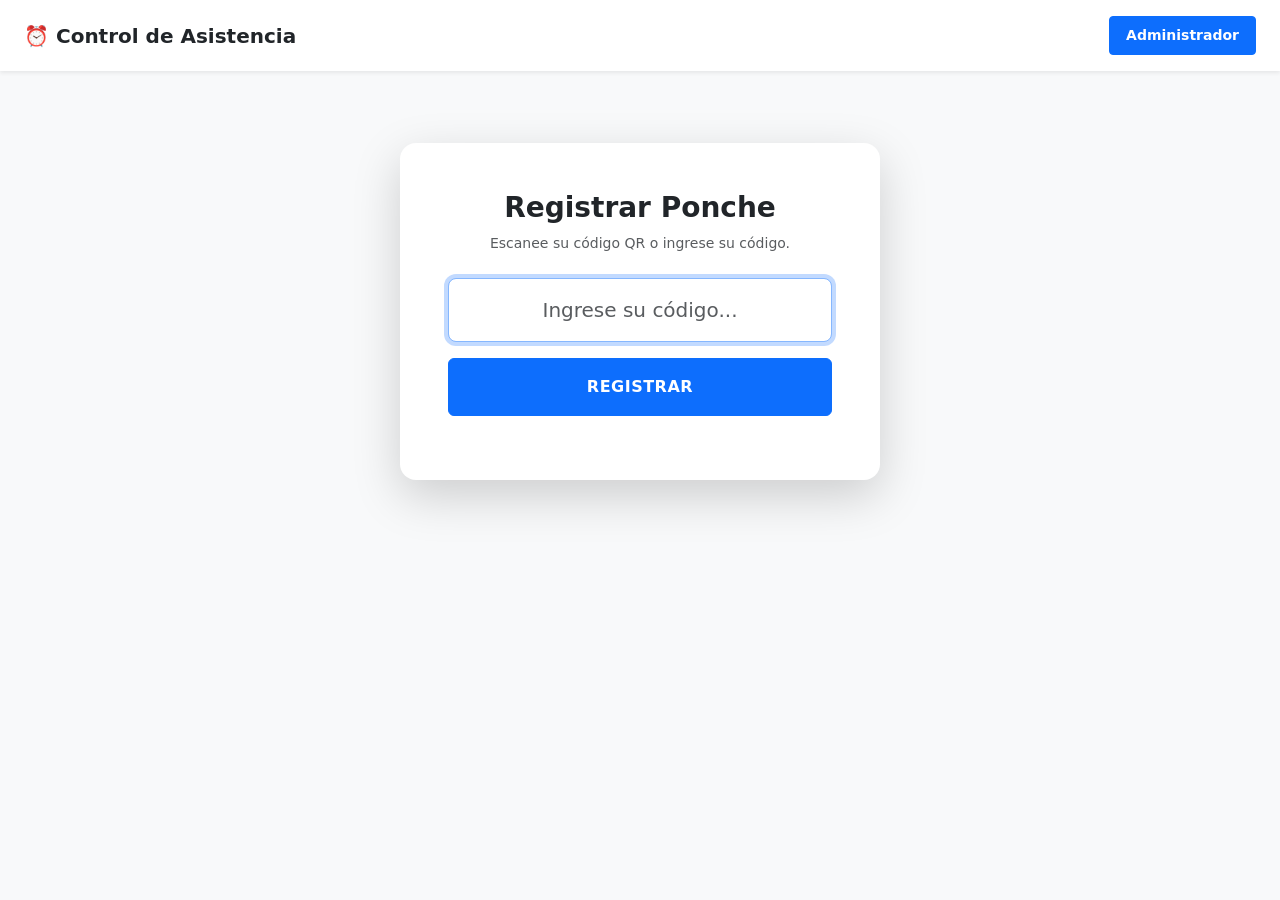
==== Ponche2.0/templates/index.html @ 7abe43f8 "Add files via upload" ====
<!DOCTYPE html>
<html lang="es">
<head>
    <meta charset="UTF-8">
    <meta name="viewport" content="width=device-width, initial-scale=1.0">
    <title>Control de Asistencia - Ponche</title>
    <link href="https://cdn.jsdelivr.net/npm/bootstrap@5.3.0/dist/css/bootstrap.min.css" rel="stylesheet">
</head>
<body class="bg-light d-flex flex-column vh-100">

    <!-- Barra Superior -->
    <nav class="navbar shadow-sm bg-white py-3">
        <div class="container-fluid px-4 d-flex justify-content-between align-items-center">
            <span class="navbar-brand mb-0 h1 fw-bold text-dark">⏰ Control de Asistencia</span>
            <button class="btn btn-primary btn-sm px-3 py-2 fw-semibold" data-bs-toggle="modal" data-bs-target="#modalAdminLogin">
                Administrador
            </button>
        </div>
    </nav>

    <!-- Contenido Principal del Ponchador (Movido un poco más hacia arriba con pt-4 pb-5) -->
    <div class="container d-flex flex-column align-items-center justify-content-start flex-grow-1 pt-5">
        <div class="card shadow-lg border-0 p-5 text-center mx-auto mt-4" style="width: 100%; max-width: 480px; border-radius: 1rem;">
            <h3 class="fw-bold mb-2">Registrar Ponche</h3>
            <p class="text-muted small mb-4">Escanee su código QR o ingrese su código.</p>

            <form id="formPonche">
                <div class="mb-3">
                    <input type="text" class="form-control form-control-lg text-center py-3" id="codigo" placeholder="Ingrese su código..." autocomplete="off" required autofocus style="font-size: 1.25rem;">
                </div>
                <button type="submit" class="btn btn-primary w-100 py-3 fw-bold text-uppercase" style="letter-spacing: 0.5px;">Registrar</button>
            </form>

            <div id="resultadoPonche" class="mt-3"></div>
        </div>
    </div>

    <!-- MODAL DE LOGIN ADMIN -->
    <div class="modal fade" id="modalAdminLogin" tabindex="-1" aria-hidden="true">
        <div class="modal-dialog modal-dialog-centered">
            <div class="modal-content border-0 shadow-lg">
                <div class="modal-header bg-white border-bottom-0 pb-0">
                    <h5 class="modal-title fw-bold">🔐 Acceso de Administrador</h5>
                    <button type="button" class="btn-close" data-bs-dismiss="modal" aria-label="Close"></button>
                </div>
                <div class="modal-body p-4">
                    <form id="formLoginAdmin">
                        <div class="mb-3">
                            <label for="adminPass" class="form-label small fw-bold text-muted">Contraseña</label>
                            <input type="password" class="form-control py-2" id="adminPass" placeholder="Ingrese la contraseña" required>
                        </div>
                        <div class="d-grid mt-4">
                            <button type="submit" class="btn btn-primary py-2 fw-bold">Entrar al Panel</button>
                        </div>
                    </form>
                    <div id="alertaLogin" class="mt-3 text-center small"></div>
                </div>
            </div>
        </div>
    </div>

    <!-- Bootstrap JS -->
    <script src="https://cdn.jsdelivr.net/npm/bootstrap@5.3.0/dist/js/bootstrap.bundle.min.js"></script>

    <!-- Script del Ponche y Login Admin -->
    <script>
        document.getElementById('formPonche').addEventListener('submit', async function(e) {
            e.preventDefault();
            const codigo = document.getElementById('codigo').value.trim();
            const resDiv = document.getElementById('resultadoPonche');

            try {
                const response = await fetch('/api/ponchar', {
                    method: 'POST',
                    headers: { 'Content-Type': 'application/json' },
                    body: JSON.stringify({ codigo })
                });
                const data = await response.json();

                if (response.ok) {
                    resDiv.innerHTML = `
                        <div class="alert alert-success py-3 mb-0 shadow-sm">
                            <h5 class="fw-bold mb-1">${data.empleado}</h5>
                            <span class="badge bg-success fs-6">${data.tipo}</span> registrada a las ${data.hora}
                        </div>
                    `;
                } else {
                    resDiv.innerHTML = `<div class="alert alert-danger py-2 mb-0 shadow-sm">${data.error}</div>`;
                }
                document.getElementById('codigo').value = '';
            } catch (err) {
                resDiv.innerHTML = `<div class="alert alert-danger py-2 mb-0 shadow-sm">Error de conexión.</div>`;
            }
        });

        document.getElementById('formLoginAdmin').addEventListener('submit', async function(e) {
            e.preventDefault();
            const password = document.getElementById('adminPass').value;
            const alerta = document.getElementById('alertaLogin');

            try {
                const response = await fetch('/admin/login', {
                    method: 'POST',
                    headers: { 'Content-Type': 'application/json' },
                    body: JSON.stringify({ password })
                });

                if (response.ok) {
                    alerta.innerHTML = `<span class="text-success fw-bold">¡Acceso concedido! Redirigiendo...</span>`;
                    setTimeout(() => {
                        window.location.href = '/admin';
                    }, 800);
                } else {
                    alerta.innerHTML = `<span class="text-danger fw-bold">Contraseña incorrecta.</span>`;
                }
            } catch (err) {
                alerta.innerHTML = `<span class="text-danger fw-bold">Error de conexión.</span>`;
            }
        });
    </script>
</body>
</html>
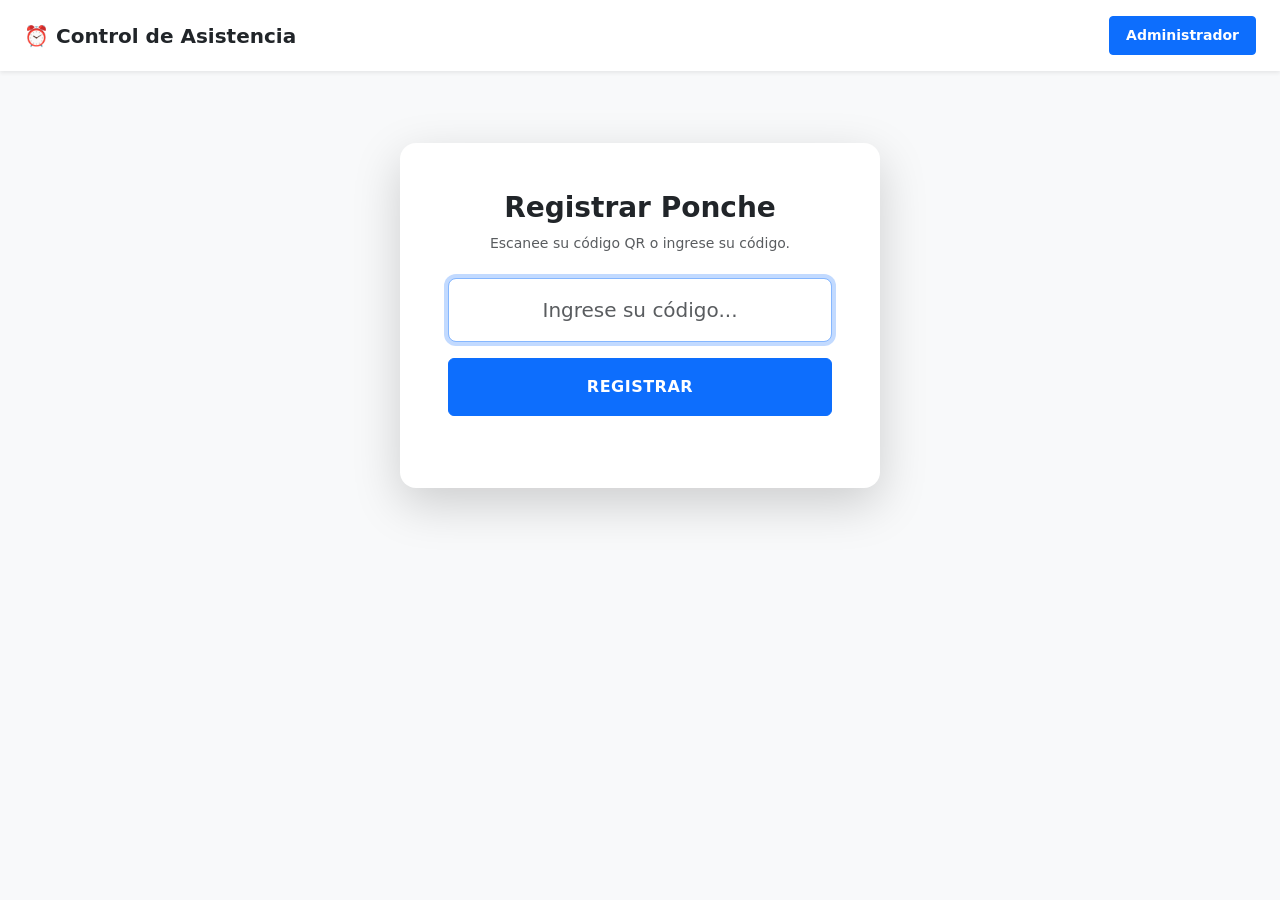
==== commit 114c8f9e: "Add files via upload" ====
--- a/Ponche2.0/templates/index.html
+++ b/Ponche2.0/templates/index.html
@@ -8,7 +8,7 @@
 </head>
 <body class="bg-light d-flex flex-column vh-100">
 
-    <!-- Barra Superior -->
+    <!-- Barra Superior limpia -->
     <nav class="navbar shadow-sm bg-white py-3">
         <div class="container-fluid px-4 d-flex justify-content-between align-items-center">
             <span class="navbar-brand mb-0 h1 fw-bold text-dark">⏰ Control de Asistencia</span>
@@ -18,7 +18,7 @@
         </div>
     </nav>
 
-    <!-- Contenido Principal del Ponchador (Movido un poco más hacia arriba con pt-4 pb-5) -->
+    <!-- Contenido Principal del Ponchador -->
     <div class="container d-flex flex-column align-items-center justify-content-start flex-grow-1 pt-5">
         <div class="card shadow-lg border-0 p-5 text-center mx-auto mt-4" style="width: 100%; max-width: 480px; border-radius: 1rem;">
             <h3 class="fw-bold mb-2">Registrar Ponche</h3>
@@ -31,7 +31,8 @@
                 <button type="submit" class="btn btn-primary w-100 py-3 fw-bold text-uppercase" style="letter-spacing: 0.5px;">Registrar</button>
             </form>
 
-            <div id="resultadoPonche" class="mt-3"></div>
+            <!-- Aquí aparecerá la caja verde con la foto y los datos -->
+            <div id="resultadoPonche" class="mt-4"></div>
         </div>
     </div>
 
@@ -78,16 +79,30 @@
                 const data = await response.json();
 
                 if (response.ok) {
+                    // Generar la foto o la inicial del empleado para la izquierda de la caja verde
+                    let elementoFoto = '';
+                    if (data.foto && data.foto !== 'default.png') {
+                        elementoFoto = `<img src="/static/uploads/${data.foto}" class="rounded-circle border shadow-sm flex-shrink-0" width="60" height="60" style="object-fit: cover;" alt="Foto">`;
+                    } else {
+                        let inicial = data.empleado ? data.empleado[0].toUpperCase() : '?';
+                        elementoFoto = `<div class="rounded-circle bg-success text-white d-flex align-items-center justify-content-center shadow-sm flex-shrink-0" style="width: 60px; height: 60px; font-size: 1.5rem; font-weight: bold;">${inicial}</div>`;
+                    }
+
+                    // Caja verde con diseño de filas/columnas (Foto a la izquierda, textos a la derecha)
                     resDiv.innerHTML = `
-                        <div class="alert alert-success py-3 mb-0 shadow-sm">
-                            <h5 class="fw-bold mb-1">${data.empleado}</h5>
-                            <span class="badge bg-success fs-6">${data.tipo}</span> registrada a las ${data.hora}
+                        <div class="alert alert-success p-3 mb-0 shadow-sm text-start d-flex align-items-center gap-3 border-0">
+                            ${elementoFoto}
+                            <div>
+                                <h5 class="fw-bold mb-1 text-dark">${data.empleado}</h5>
+                                <div><span class="badge bg-success">${data.tipo}</span> <span class="small text-muted">a las ${data.hora}</span></div>
+                            </div>
                         </div>
                     `;
                 } else {
                     resDiv.innerHTML = `<div class="alert alert-danger py-2 mb-0 shadow-sm">${data.error}</div>`;
                 }
                 document.getElementById('codigo').value = '';
+                document.getElementById('codigo').focus();
             } catch (err) {
                 resDiv.innerHTML = `<div class="alert alert-danger py-2 mb-0 shadow-sm">Error de conexión.</div>`;
             }
